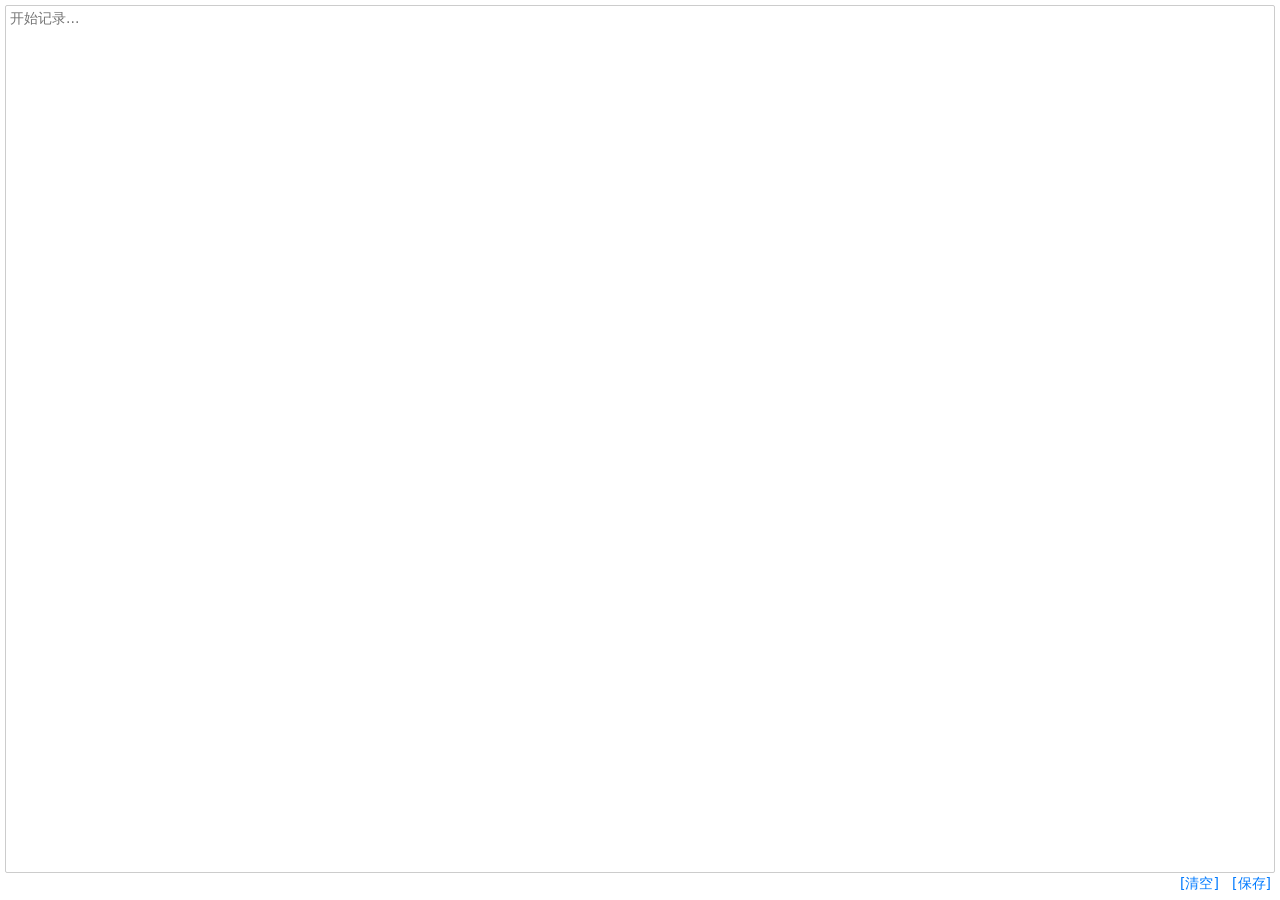
==== page/edit.html @ a50f4930 "初始提交" ====
<!DOCTYPE html>
<html lang="en">
<head>
    <meta charset="UTF-8">
    <!-- 禁止 Google 翻译 -->
    <meta name="google" content="notranslate">
    <title>编辑</title>

    <script src="../js/edit.js"></script>
    <link rel="icon" href="../resource/icon16.png">

    <link rel="stylesheet" href="../css/style.css">
    <link rel="stylesheet" href="../css/edit.css">
</head>

<body>
    <div class="container">
        <textarea id="noteInput" placeholder="开始记录..."></textarea>

        <div class="note-footer">
            <div class="status-box">
                <span id="status" class="status"></span>
            </div>
            <div class="btn-box">
                <span id="clearButton">[清空]</span>
                <span id="saveButton">[保存]</span>
            </div>
        </div>
    </div>
</body>
</html>
---- css/style.css ----
/*公共css*/

*,
*::before,
*::after {
    margin: 0;
    padding: 0;
    box-sizing: border-box;
    -webkit-tap-highlight-color: transparent;
}

/* 隐藏滚动条但仍可滚动 */
html::-webkit-scrollbar,
body::-webkit-scrollbar,
*::-webkit-scrollbar {
    display: none;
    width: 0;
    height: 0;
    background: transparent;
}

/* 弹窗根容器 —— 保证宽高100%不溢出，禁用横向滚动 */
html, body {
    width: 100%;
    height: 100%;
    overflow-x: hidden !important;
    background: #fefefe;
    color: #444444;
    font-family: system-ui, -apple-system, 'Segoe UI', Roboto, 'Helvetica Neue', sans-serif;
}

.btn-box {
    text-align: right;
}

.btn-box:hover {}

.btn-box span{
    display: inline-flex;
    color: #007aff; /* 现代iOS蓝 */
    font-size: 14px;
    font-weight: 500;
    cursor: pointer;
    padding: 2px 4px;
}

/*placeholder 设置大小*/
*::placeholder {
    font-size: 14px;
}
*::-moz-placeholder {
    font-size: 14px;
}

.note-footer{
    display: flex;
    justify-content: space-between;
}
---- css/edit.css ----
/*编辑页面css*/

/* 主容器 box 采用弹性布局，确保宽度不超出视口 */
.container {
    display: flex;
    flex-direction: column;
    width: 100%;
    max-width: 100vw;       /* 限制最大宽度为视口宽度 */
    min-height: 100%;
    background: #ffffff;
    border: none;           /* 原风格有边框，但为保险，边框不影响宽高 */
    overflow-x: hidden;
    word-break: break-word; /* 强制长单词/URL换行，避免撑开宽度 */
    padding: 5px;
}

textarea:focus {
    outline: none;
    border-color: #4285f4;
    box-shadow: 0 0 0 2px rgba(66, 133, 244, 0.2);
}

.status-box{
    display: inline-flex;
}
.status-box span{
    padding: 3px 4px;
}

button:hover {
    background: #3367d6;
}

#noteInput{
    flex-grow: 1;
    color: #444444;
    width: 100%;
    min-height: 300px;
    resize: none;
    font-size: 16px;
    border: 1px solid #ccc;
    border-radius: 2px;
    box-sizing: border-box;
    overflow-y: auto;
    font-family: system-ui, -apple-system, 'Segoe UI', Roboto, 'Helvetica Neue', sans-serif ;
    padding: 4px 4px;
}
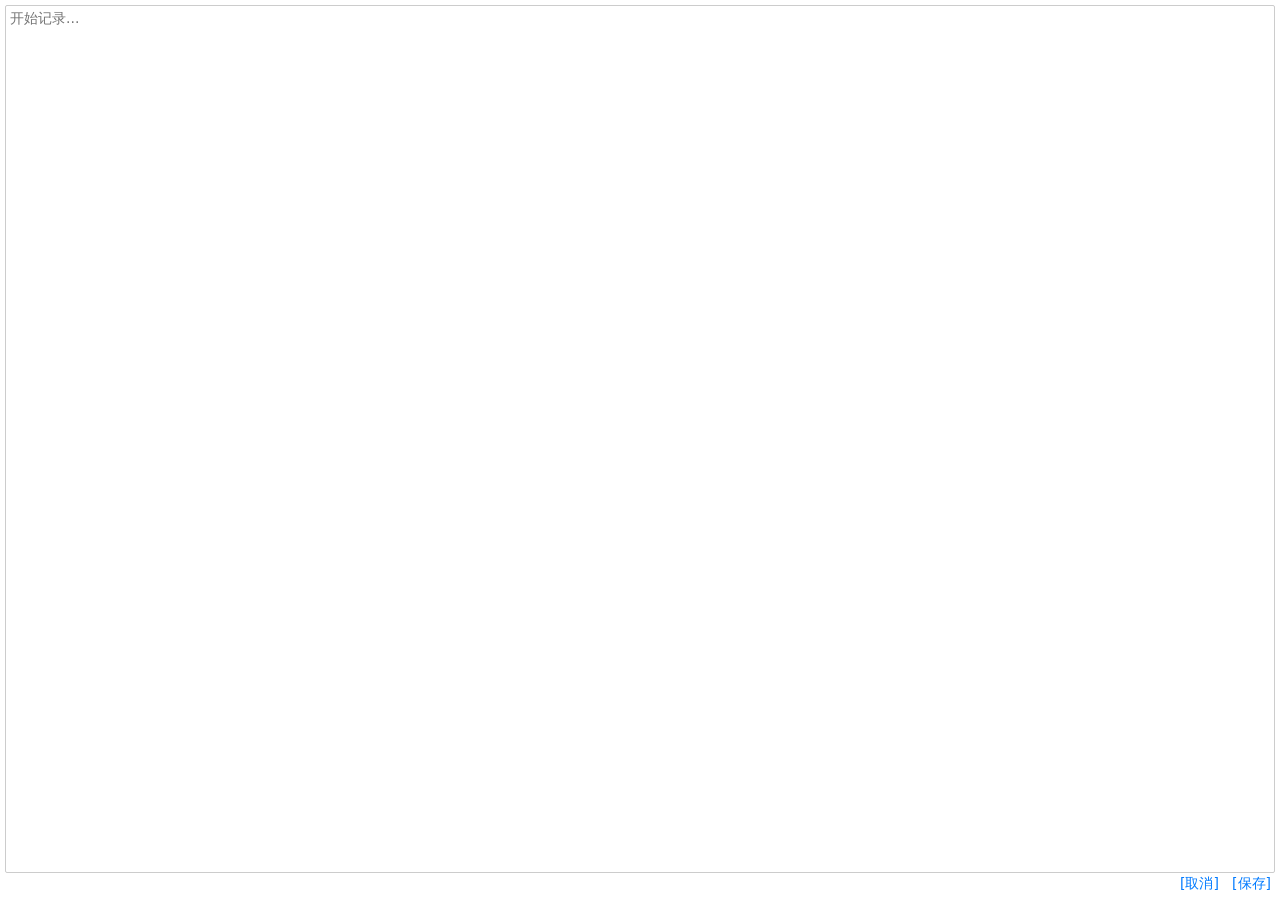
==== commit 5dae28d3: "简化编辑按钮操作，样式修改" ====
--- a/page/edit.html
+++ b/page/edit.html
@@ -22,7 +22,7 @@
                 <span id="status" class="status"></span>
             </div>
             <div class="btn-box">
-                <span id="clearButton">[清空]</span>
+                <span id="cancelButton">[取消]</span>
                 <span id="saveButton">[保存]</span>
             </div>
         </div>
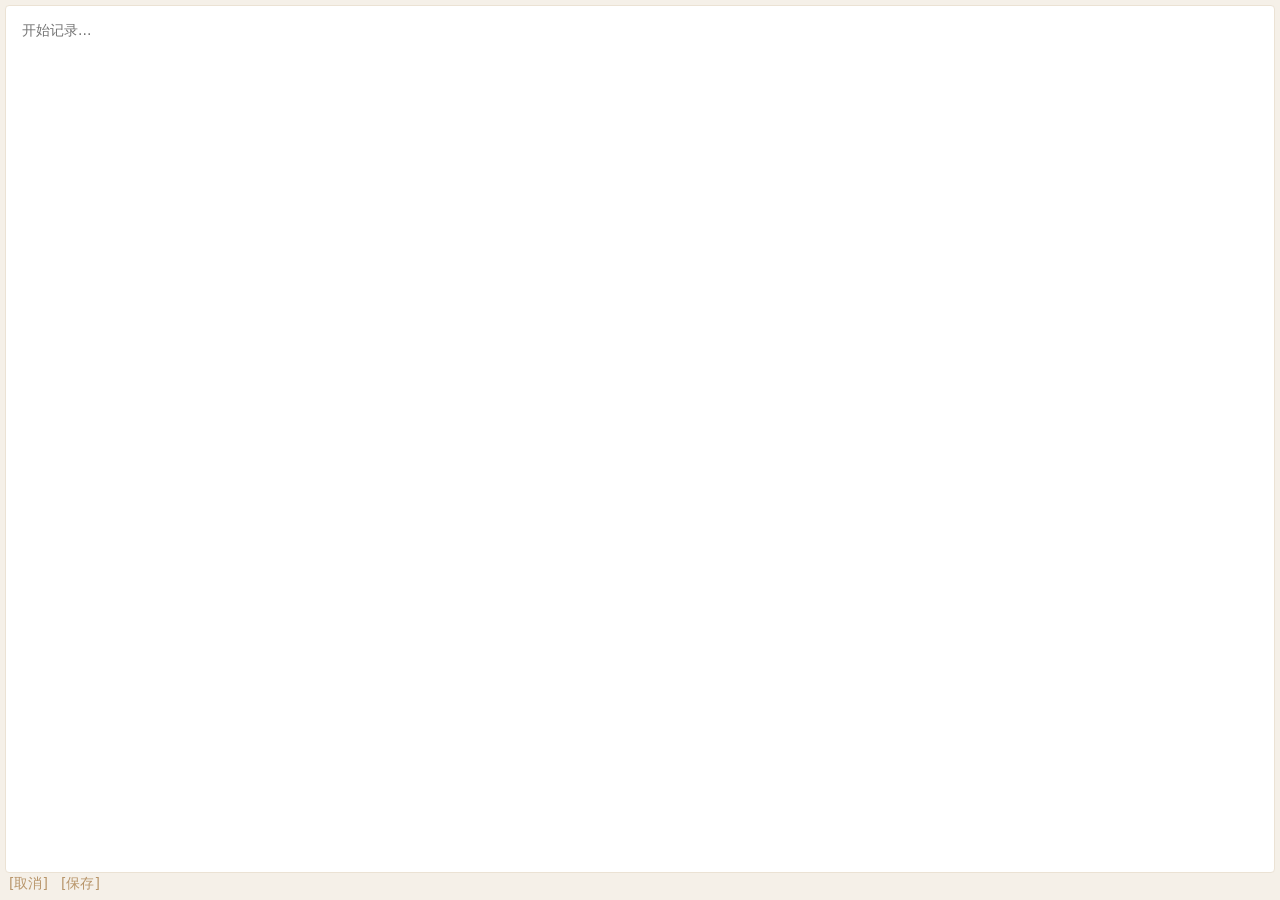
==== commit 14f39f86: "优化页面展示效果" ====
--- a/page/edit.html
+++ b/page/edit.html
@@ -18,9 +18,6 @@
         <textarea id="noteInput" placeholder="开始记录..."></textarea>
 
         <div class="note-footer">
-            <div class="status-box">
-                <span id="status" class="status"></span>
-            </div>
             <div class="btn-box">
                 <span id="cancelButton">[取消]</span>
                 <span id="saveButton">[保存]</span>
--- a/css/style.css
+++ b/css/style.css
@@ -24,7 +24,7 @@
     width: 100%;
     height: 100%;
     overflow-x: hidden !important;
-    background: #fefefe;
+    background: #F5F0E8;
     color: #444444;
     font-family: system-ui, -apple-system, 'Segoe UI', Roboto, 'Helvetica Neue', sans-serif;
 }
--- a/css/edit.css
+++ b/css/edit.css
@@ -5,30 +5,36 @@
     display: flex;
     flex-direction: column;
     width: 100%;
-    max-width: 100vw;       /* 限制最大宽度为视口宽度 */
+    max-width: 100vw;
     min-height: 100%;
-    background: #ffffff;
-    border: none;           /* 原风格有边框，但为保险，边框不影响宽高 */
+    background: #F5F0E8;
+    border: none;
     overflow-x: hidden;
-    word-break: break-word; /* 强制长单词/URL换行，避免撑开宽度 */
+    word-break: break-word;
     padding: 5px;
 }
 
 textarea:focus {
     outline: none;
-    border-color: #4285f4;
-    box-shadow: 0 0 0 2px rgba(66, 133, 244, 0.2);
+    border-color: #B8956A;
+    box-shadow: 0 0 0 2px rgba(184, 149, 106, 0.15);  /* 暖棕色阴影 */
 }
 
-.status-box{
-    display: inline-flex;
-}
-.status-box span{
-    padding: 3px 4px;
+textarea, input {
+    caret-color: #B8956A;  /* 暖棕色光标 */
 }
 
-button:hover {
-    background: #3367d6;
+.btn-box span:hover {
+    color: #A7825C;
+}
+
+.btn-box span{
+    display: inline-flex;
+    color: #B8956A;        /* 暖棕色，替代原iOS蓝 */
+    font-size: 14px;
+    font-weight: 500;
+    cursor: pointer;
+    padding: 2px 4px;
 }
 
 #noteInput{
@@ -38,10 +44,10 @@
     min-height: 300px;
     resize: none;
     font-size: 16px;
-    border: 1px solid #ccc;
-    border-radius: 2px;
+    border: 1.5px solid #EBE2D4;   /* 暖灰边框 */
+    border-radius: 4px;
     box-sizing: border-box;
     overflow-y: auto;
-    font-family: system-ui, -apple-system, 'Segoe UI', Roboto, 'Helvetica Neue', sans-serif ;
-    padding: 4px 4px;
+    font-family: system-ui, -apple-system, 'Segoe UI', Roboto, 'Helvetica Neue', sans-serif;
+    padding: 16px;                  /* 舒适内边距 */
 }
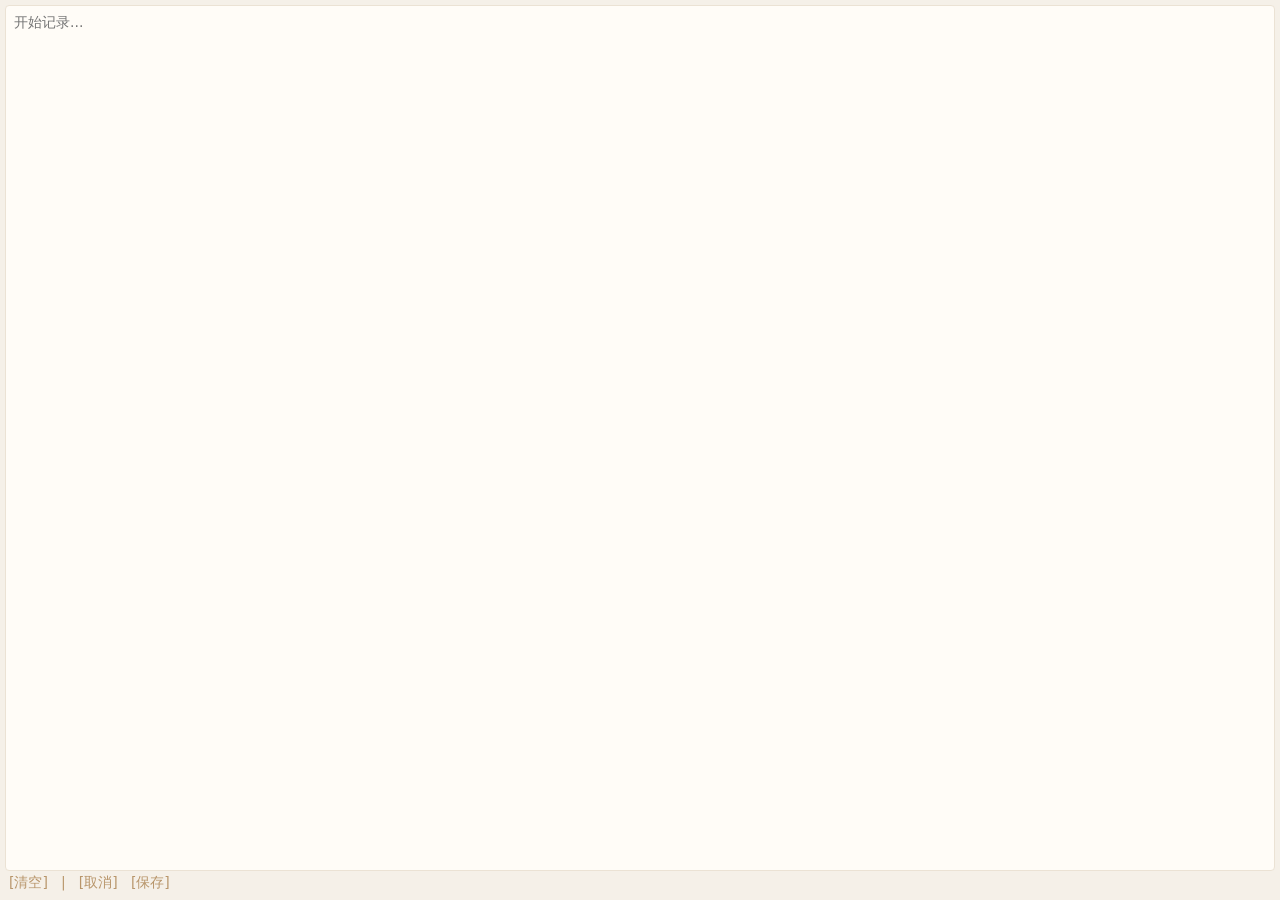
==== commit e591c9b3: "新增清空操作" ====
--- a/page/edit.html
+++ b/page/edit.html
@@ -19,6 +19,8 @@
 
         <div class="note-footer">
             <div class="btn-box">
+                <span id="clearButton">[清空]</span>
+                <span>|</span>
                 <span id="cancelButton">[取消]</span>
                 <span id="saveButton">[保存]</span>
             </div>
--- a/css/edit.css
+++ b/css/edit.css
@@ -1,6 +1,5 @@
 /*编辑页面css*/
 
-/* 主容器 box 采用弹性布局，确保宽度不超出视口 */
 .container {
     display: flex;
     flex-direction: column;
@@ -17,11 +16,11 @@
 textarea:focus {
     outline: none;
     border-color: #B8956A;
-    box-shadow: 0 0 0 2px rgba(184, 149, 106, 0.15);  /* 暖棕色阴影 */
+    box-shadow: 0 0 0 2px rgba(184, 149, 106, 0.15);
 }
 
 textarea, input {
-    caret-color: #B8956A;  /* 暖棕色光标 */
+    caret-color: #B8956A;
 }
 
 .btn-box span:hover {
@@ -30,11 +29,11 @@
 
 .btn-box span{
     display: inline-flex;
-    color: #B8956A;        /* 暖棕色，替代原iOS蓝 */
+    color: #B8956A;
     font-size: 14px;
     font-weight: 500;
     cursor: pointer;
-    padding: 2px 4px;
+    padding: 3px 4px;
 }
 
 #noteInput{
@@ -44,10 +43,14 @@
     min-height: 300px;
     resize: none;
     font-size: 16px;
-    border: 1.5px solid #EBE2D4;   /* 暖灰边框 */
+    border: 1.5px solid #EBE2D4;
+    background: #FFFCF7;
     border-radius: 4px;
     box-sizing: border-box;
     overflow-y: auto;
     font-family: system-ui, -apple-system, 'Segoe UI', Roboto, 'Helvetica Neue', sans-serif;
-    padding: 16px;                  /* 舒适内边距 */
+    padding: 8px;
+}
+
+.clearButton{
 }
